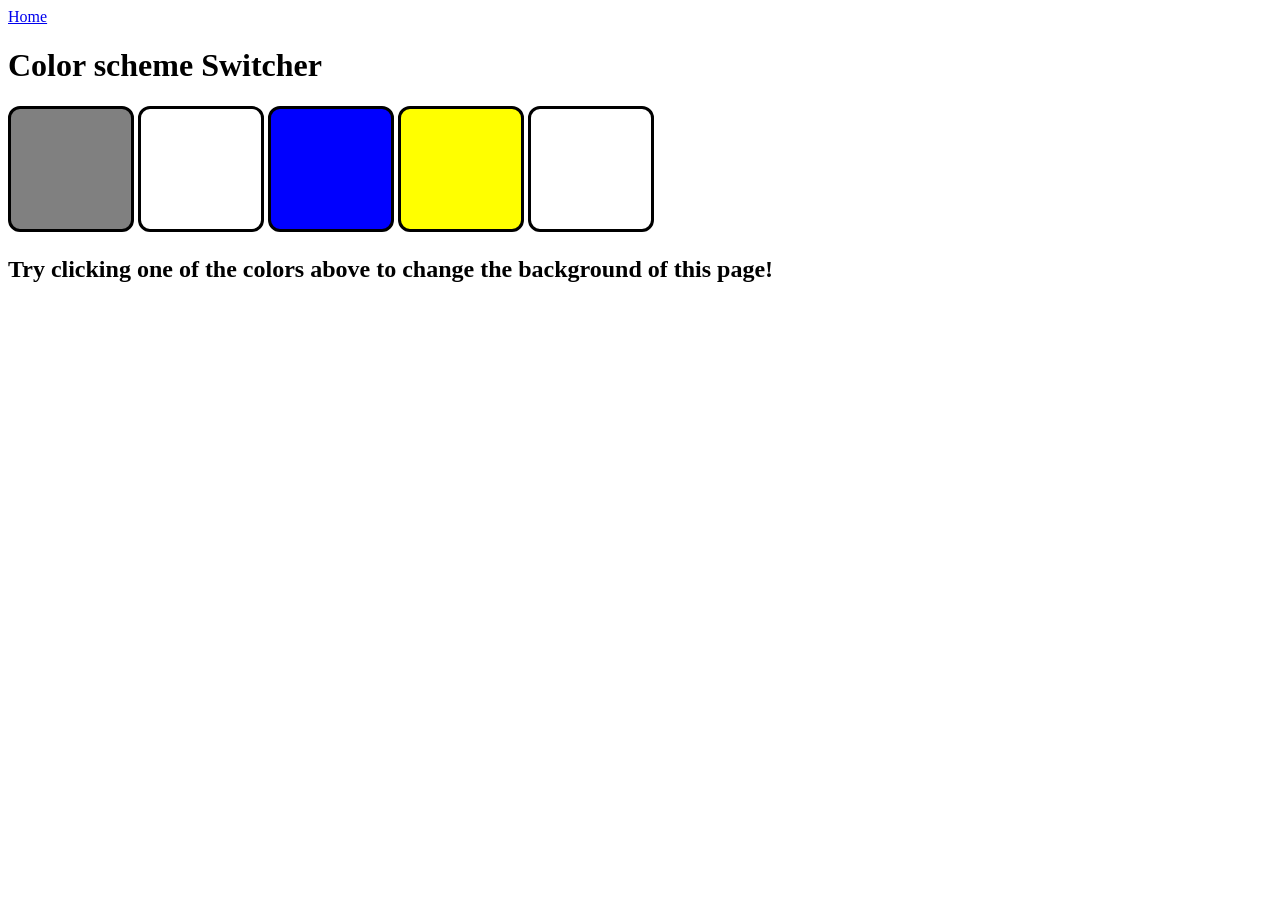
==== JavaScript/07_projects/01_colourChanger/index.html @ 1970e855 "project 1 completed" ====
<!doctype html>
<html lang="en">
  <head>
    <meta charset="UTF-8" />
    <meta name="viewport" content="width=device-width, initial-scale=1.0" />
    <link rel="stylesheet" href="style.css" />
    <title>Document</title>
    <style>
      .bg {
        background-color: #2f2f2f;
      }
    </style>
  </head>
  <body class="">
    <nav>
      <a href="/" aria-current="page">Home</a>
    </nav>
    <div class="canvas">
      <h1>Color scheme Switcher</h1>
      <span class="button" id="grey"></span>
      <span class="button" id="white"></span>
      <span class="button" id="blue"></span>
      <span class="button" id="yellow"></span>
      <span class="button" id="yell"></span>

      <h2>
        Try clicking one of the colors above
        <span>to change the background of this page!</span>
      </h2>
    </div>
    <script src="script.js"></script>
  </body>
</html>
---- JavaScript/07_projects/01_colourChanger/style.css ----
/* Container Styling */

.container {
  display: flex;
  gap: 20px;
  margin-top: 50px;
  justify-content: center;
}

/* Common Button Styling */

.button {
  width: 120px;
  height: 120px;
  border: 3px solid black;
  display: inline-block;
  cursor: pointer;
  border-radius: 12px;
}

/* Individual Colors */

#grey {
  background-color: grey;
}

#white {
  background-color: white;
}

#blue {
  background-color: blue;
}

#yellow {
  background-color: yellow;
}
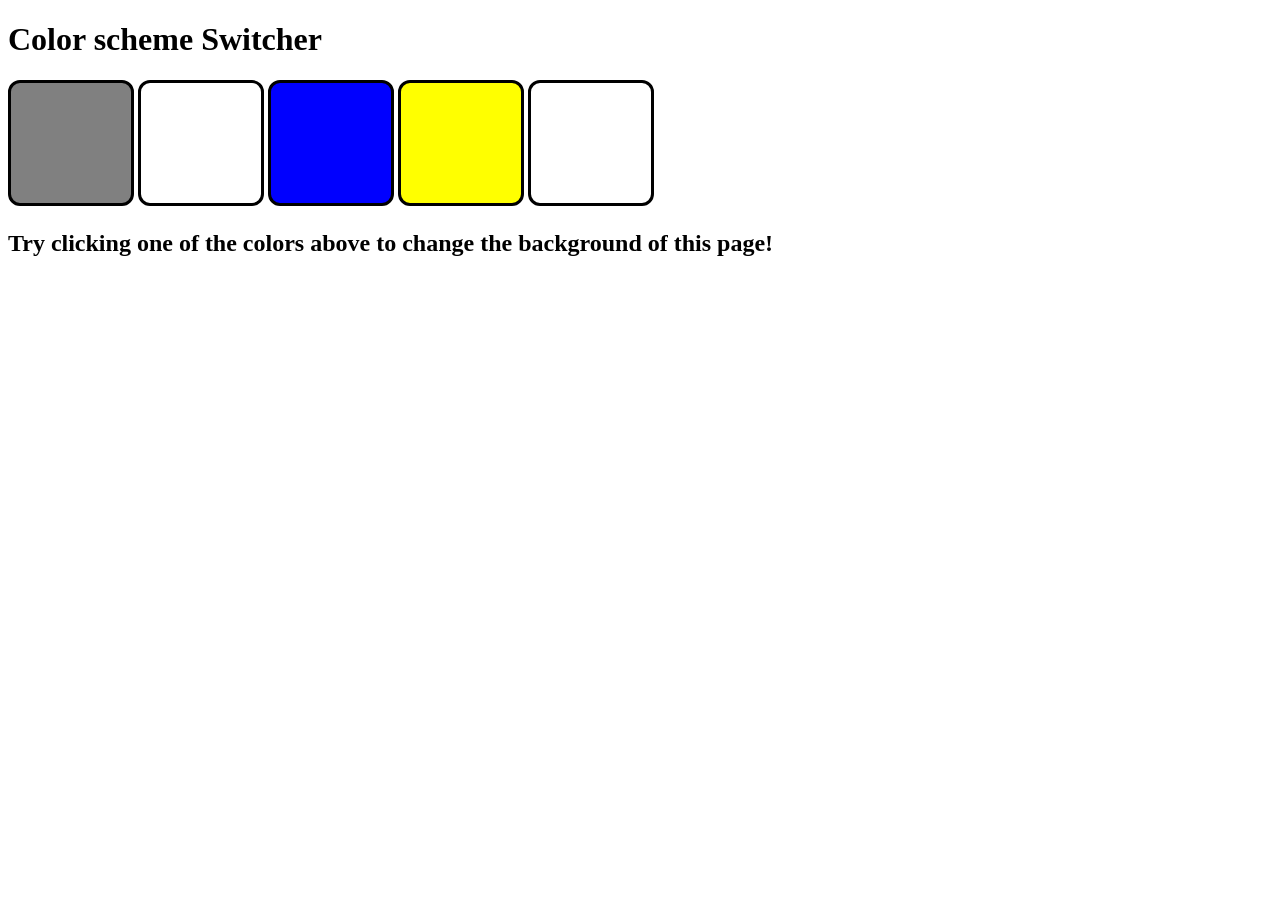
==== commit 68edb7b4: "project 1 completed" ====
--- a/JavaScript/07_projects/01_colourChanger/index.html
+++ b/JavaScript/07_projects/01_colourChanger/index.html
@@ -12,9 +12,6 @@
     </style>
   </head>
   <body class="">
-    <nav>
-      <a href="/" aria-current="page">Home</a>
-    </nav>
     <div class="canvas">
       <h1>Color scheme Switcher</h1>
       <span class="button" id="grey"></span>
